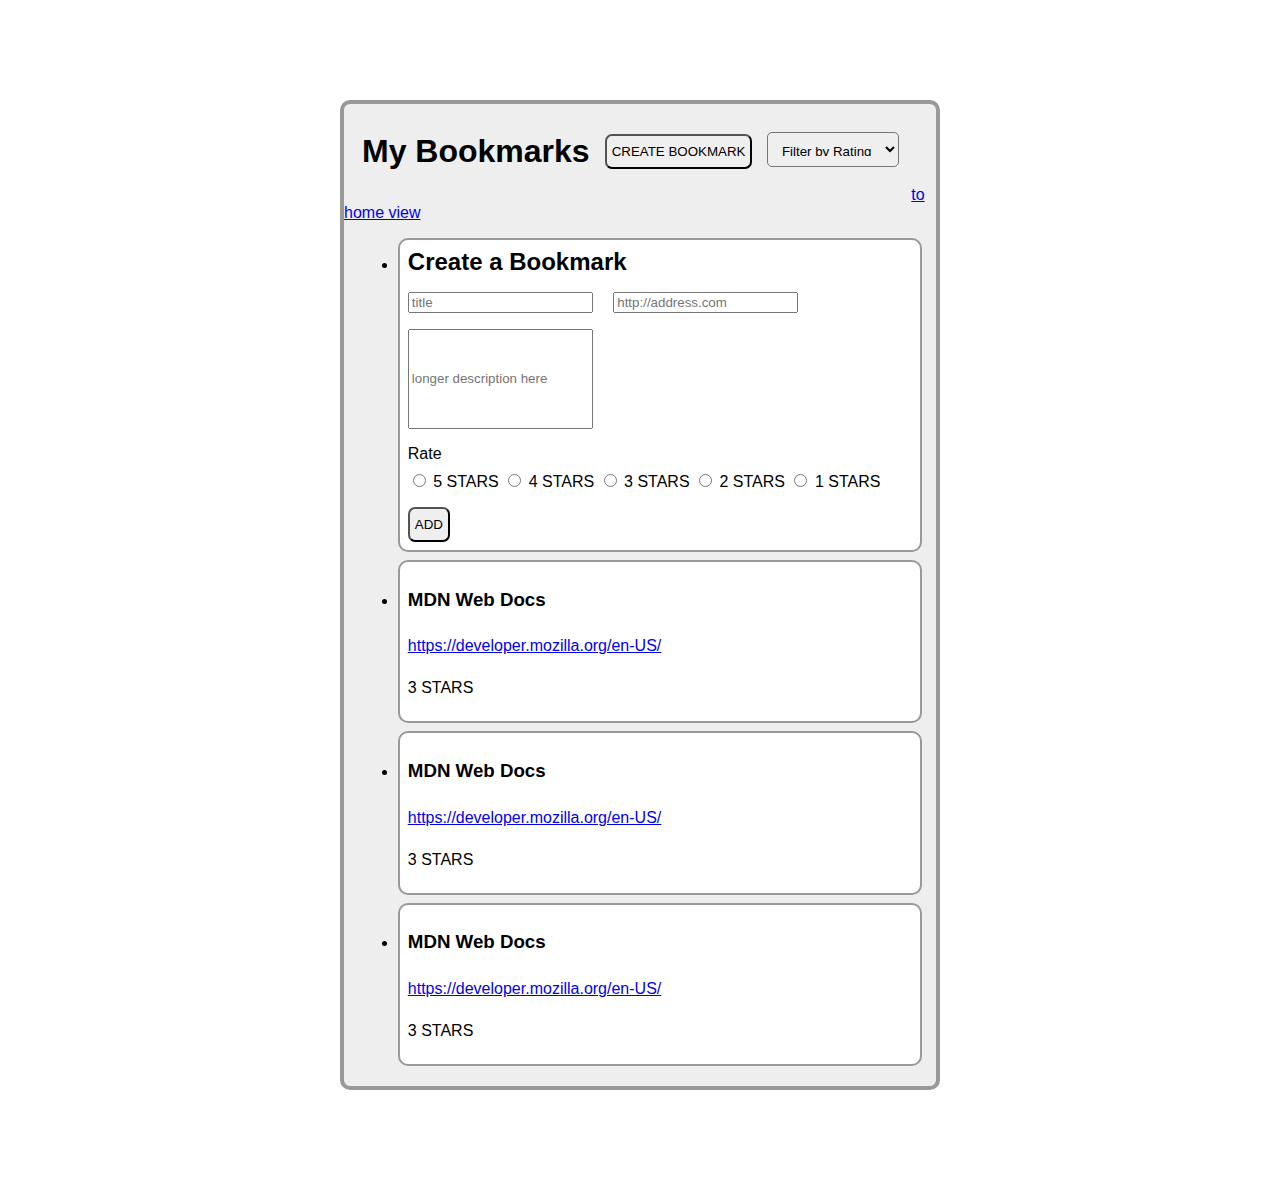
==== expanded-item-view.html @ 5a09601e "added create-bookmark-view" ====
<!DOCTYPE html>
<html lang="en">
<head>
  <meta charset="UTF-8">
  <meta name="viewport" content="width=device-width, initial-scale=1.0">
  <meta http-equiv="X-UA-Compatible" content="ie=edge">
  <link rel="stylesheet" href="styles/reset.css">
  <link rel="stylesheet" href="styles/normalize.css">
  <link rel="stylesheet" href="styles/index.css">
  <title>My Bookmarks App</title>
</head>
<body>
  <div class="container">
    <header>
      <h1>My Bookmarks</h1>
      <form>
        <button class="header-button js-header-button">CREATE BOOKMARK</button>
        <select class="header-select js-header-select">
          <option>Filter by Rating</option>
          <option>5 stars</option>
          <option>4 stars</option>
          <option>3 stars</option>
          <option>2 stars</option>
          <option>1 star</option>
        </select>
      </form>
    </header>
    <a href="index.html">to home view</a>
    <main class="bookmark-panel js-bookmark-panel">
      <ul class="bookmark-list js-bookmark-list">
          <li class="create-bookmark-view js-create-bookmark-view">
            <h2>Create a Bookmark</h2>
            <form action="#" id="add-bookmark">
              <input class="add-bookmark-title js-add-bookmark-title" type="text" placeholder="title">
              <input class="add-bookmark-link js-add-bookmark-link" type="text" placeholder="http://address.com"> 
              <input class="add-bookmark-desc js-add-bookmark-desc" type="text" placeholder="longer description here">
              <div action"#" id="add-star-rating js-add-star-rating">
                <p>Rate</p>
                <div class="rate-radio-button js-rate-radio-buttons">
                  <input type="radio" id="5-stars"
                   name="rate" value="5">
                  <label for="4-stars">5 STARS</label>
                  <input type="radio" id="4-stars"
                   name="rate" value="5">
                  <label for="4-stars">4 STARS</label>
                  <input type="radio" id="3-stars"
                   name="rate" value="3">
                  <label for="3-stars">3 STARS</label>
                  <input type="radio" id="2-stars"
                   name="rate" value="2">
                  <label for="2-stars">2 STARS</label>
                  <input type="radio" id="1-star"
                   name="rate" value="1">
                  <label for="1-star">1 STARS</label>
                </div>
                <div>
                  <button class="add-button-submit js-add-button-submit" type="submit">ADD</button>
                </div>
              </div>
            </form>
          </li>
        <li class="bookmark-list-items js-bookmark-list-items">
          <h3 class="list-title js-list-title">MDN Web Docs</h3>
          <a class="list-link js-list-link" href="https://developer.mozilla.org/en-US/">https://developer.mozilla.org/en-US/</a>
          <section class="star-rating js-star-rating">
            <p class="star-number js-star-number">3 STARS</p>
          </section>
        </li>
        <li class="bookmark-list-items js-bookmark-list-items">
          <h3 class="list-title js-list-title">MDN Web Docs</h3>
          <a class="list-link js-list-link" href="https://developer.mozilla.org/en-US/">https://developer.mozilla.org/en-US/</a>
          <section class="star-rating js-star-rating">
            <p class="star-number js-star-number">3 STARS</p>
          </section>
        </li>
        <li class="bookmark-list-items js-bookmark-list-items">
          <h3 class="list-title js-list-title">MDN Web Docs</h3>
          <a class="list-link js-list-link" href="https://developer.mozilla.org/en-US/">https://developer.mozilla.org/en-US/</a>
          <section class="star-rating js-star-rating">
            <p class="star-number js-star-number">3 STARS</p>
          </section>
        </li>
      </ul>
    </main>
  </div>
  <script src="https://code.jquery.com/jquery-3.2.1.min.js" integrity="sha256-hwg4gsxgFZhOsEEamdOYGBf13FyQuiTwlAQgxVSNgt4=" crossorigin="anonymous"></script>
  <script src="scripts/api.js"></script> 
  <script src="scripts/store.js"></script> 
  <script src="scripts/index.js"></script>  
</body>
</html>
---- styles/index.css ----
* {
  box-sizing: border-box;
}

body {
  font-family: 'Geneva', sans-serif;
}

header {
  display: inline-block;
  padding: 8px;
}

h1 {
  margin-left: 10px;
  float:left;
}

header form {
  margin: 20px 0 0 15px;
  float: left;
}

button {
  height: 35px;
  padding: 5px;
  border-radius: 7px;
}

button:hover {
  cursor: pointer;
}

select {
  height: 35px;
  margin-left: 10px;
  padding: 10px;
  border-radius: 5px;
}

.hidden {
  display: none;
}

.container {
  max-width: 600px;
  min-width: 280px;
  height: fit-content;
  margin: 100px auto;
  background-color: #eee;
  border: solid 4px #999;
  border-radius: 10px;
}

.bookmark-panel {
  margin-bottom: 20px;
}

.bookmark-list-items {
  clear: left;
  width: 95%;
  min-width: 200px;
  height: fit-content;
  margin: 8px auto;
  background-color: white;
  border: solid 2px #999;
  border-radius: 10px;
}

.list-title, .list-link, .star-rating{
  padding: 8px;
}

.list-title {

}

.list-link {

}

.star-rating {

}

.create-bookmark-view {
  clear: left;
  width: 95%;
  min-width: 200px;
  height: fit-content;
  margin: 8px auto;
  background-color: white;
  border: solid 2px #999;
  border-radius: 10px;
}

.create-bookmark-view h2,
.create-bookmark-view p,
.add-bookmark-title, 
.add-bookmark-link, 
.add-bookmark-desc,
.rate-radio-button,
.add-button-submit,
#add-star-rating {
  margin: 8px;
}

.add-bookmark-desc {
  height: 100px;
}
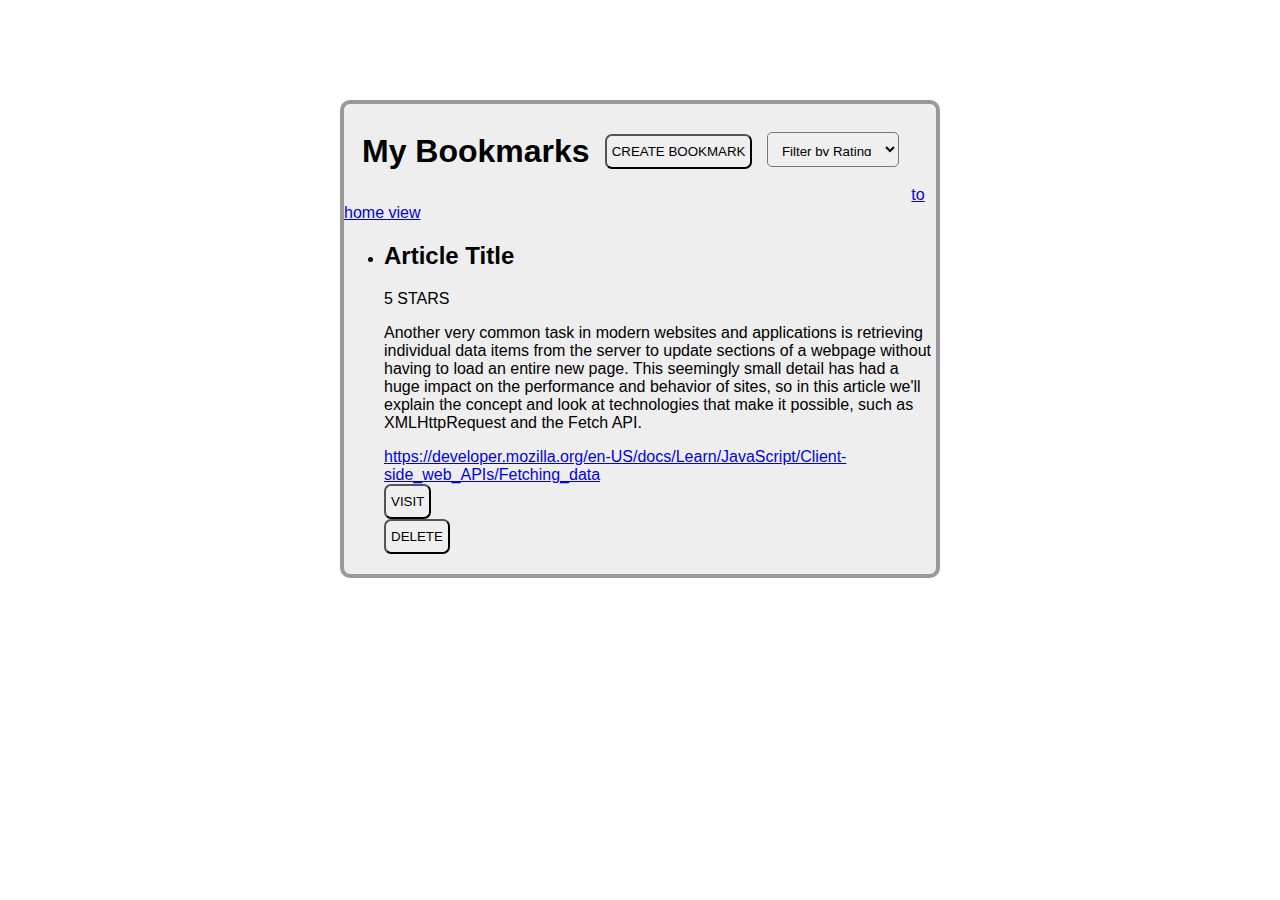
==== commit 42d54844: "improved render" ====
--- a/expanded-item-view.html
+++ b/expanded-item-view.html
@@ -28,57 +28,27 @@
     <a href="index.html">to home view</a>
     <main class="bookmark-panel js-bookmark-panel">
       <ul class="bookmark-list js-bookmark-list">
-          <li class="create-bookmark-view js-create-bookmark-view">
-            <h2>Create a Bookmark</h2>
-            <form action="#" id="add-bookmark">
-              <input class="add-bookmark-title js-add-bookmark-title" type="text" placeholder="title">
-              <input class="add-bookmark-link js-add-bookmark-link" type="text" placeholder="http://address.com"> 
-              <input class="add-bookmark-desc js-add-bookmark-desc" type="text" placeholder="longer description here">
-              <div action"#" id="add-star-rating js-add-star-rating">
-                <p>Rate</p>
-                <div class="rate-radio-button js-rate-radio-buttons">
-                  <input type="radio" id="5-stars"
-                   name="rate" value="5">
-                  <label for="4-stars">5 STARS</label>
-                  <input type="radio" id="4-stars"
-                   name="rate" value="5">
-                  <label for="4-stars">4 STARS</label>
-                  <input type="radio" id="3-stars"
-                   name="rate" value="3">
-                  <label for="3-stars">3 STARS</label>
-                  <input type="radio" id="2-stars"
-                   name="rate" value="2">
-                  <label for="2-stars">2 STARS</label>
-                  <input type="radio" id="1-star"
-                   name="rate" value="1">
-                  <label for="1-star">1 STARS</label>
-                </div>
-                <div>
-                  <button class="add-button-submit js-add-button-submit" type="submit">ADD</button>
-                </div>
-              </div>
-            </form>
-          </li>
-        <li class="bookmark-list-items js-bookmark-list-items">
-          <h3 class="list-title js-list-title">MDN Web Docs</h3>
-          <a class="list-link js-list-link" href="https://developer.mozilla.org/en-US/">https://developer.mozilla.org/en-US/</a>
-          <section class="star-rating js-star-rating">
-            <p class="star-number js-star-number">3 STARS</p>
-          </section>
-        </li>
-        <li class="bookmark-list-items js-bookmark-list-items">
-          <h3 class="list-title js-list-title">MDN Web Docs</h3>
-          <a class="list-link js-list-link" href="https://developer.mozilla.org/en-US/">https://developer.mozilla.org/en-US/</a>
-          <section class="star-rating js-star-rating">
-            <p class="star-number js-star-number">3 STARS</p>
-          </section>
-        </li>
-        <li class="bookmark-list-items js-bookmark-list-items">
-          <h3 class="list-title js-list-title">MDN Web Docs</h3>
-          <a class="list-link js-list-link" href="https://developer.mozilla.org/en-US/">https://developer.mozilla.org/en-US/</a>
-          <section class="star-rating js-star-rating">
-            <p class="star-number js-star-number">3 STARS</p>
-          </section>
+        <li class="expand-bookmark-view js-expand-bookmark-view">
+          <h2>Article Title</h2>
+          <p class="expanded-stars js-expanded-stars">5 STARS</p>
+          <p class="long-desc js-long-desc">
+              Another very common task in modern websites and applications is 
+              retrieving individual data items from the server to update sections 
+              of a webpage without having to load an entire new page. This seemingly 
+              small detail has had a huge impact on the performance and behavior of 
+              sites, so in this article we'll explain the concept and look at 
+              technologies that make it possible, such as XMLHttpRequest and the Fetch API.
+          </p>
+          <a class="bookmark-link js-bookmark-link" href="https://developer.mozilla.org/en-US/docs/Learn/JavaScript/Client-side_web_APIs/Fetching_data" target="_blank">
+            https://developer.mozilla.org/en-US/docs/Learn/JavaScript/Client-side_web_APIs/Fetching_data
+          </a>
+          <div>
+              <a class="bookmark-link js-bookmark-link" href="https://developer.mozilla.org/en-US/docs/Learn/JavaScript/Client-side_web_APIs/Fetching_data" target="_blank">
+              <button class="visit-site-button js-visit-site-button" type="submit">VISIT</button></a>
+          </div>
+          <div id="js-delete-bookmark">
+            <button class="delete-bookmark-button js-delete-bookmark-button" type="submit">DELETE</button>
+          </div>
         </li>
       </ul>
     </main>
@@ -86,6 +56,7 @@
   <script src="https://code.jquery.com/jquery-3.2.1.min.js" integrity="sha256-hwg4gsxgFZhOsEEamdOYGBf13FyQuiTwlAQgxVSNgt4=" crossorigin="anonymous"></script>
   <script src="scripts/api.js"></script> 
   <script src="scripts/store.js"></script> 
+  <script src="scripts/bookmark-list.js"></script> 
   <script src="scripts/index.js"></script>  
 </body>
 </html>